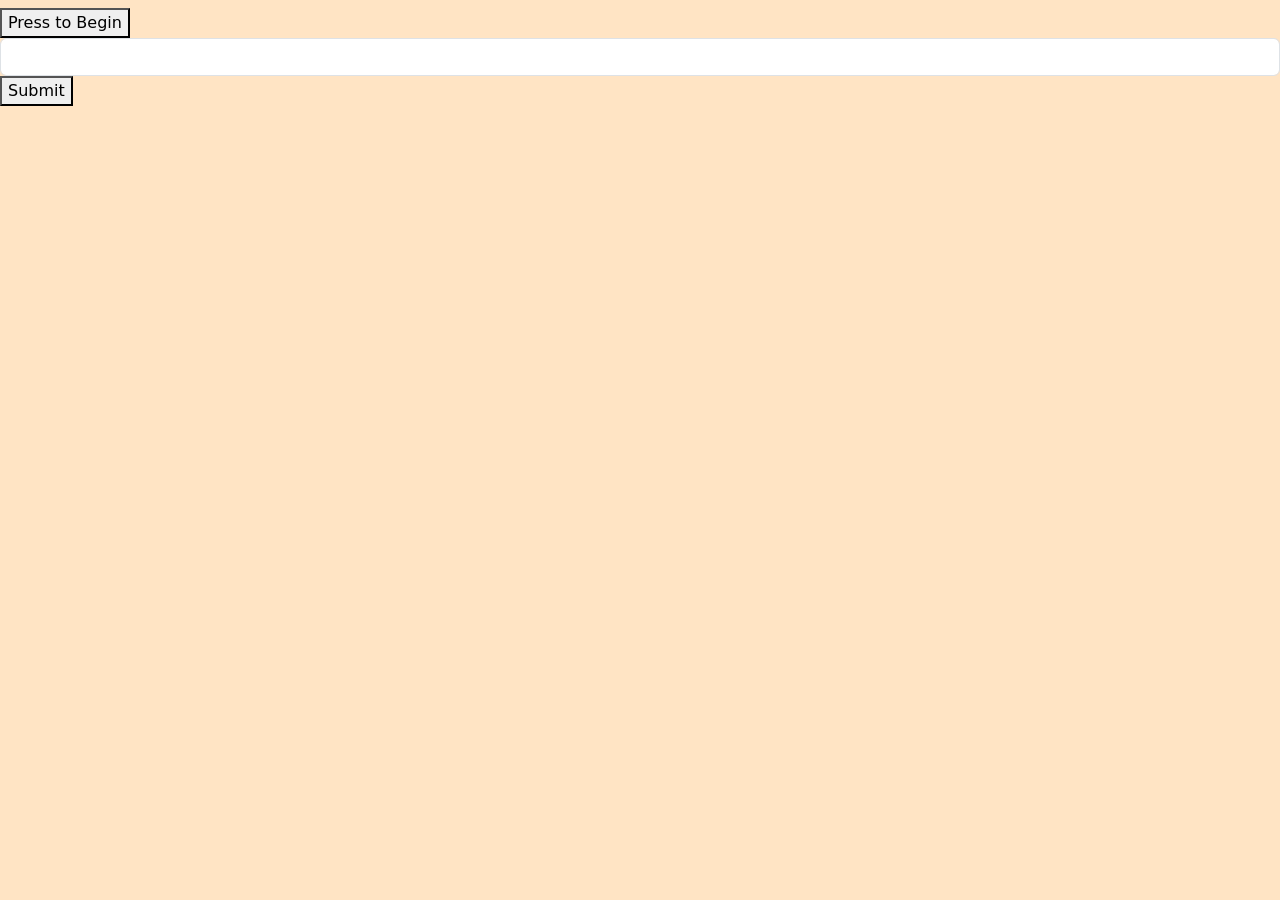
==== index.html @ 4eb1f349 "Made new repo" ====
<!DOCTYPE html>
<html lang="en">
  <head>
    <meta charset="UTF-8" />

    <meta name="viewport" content="width=device-width, initial-scale=1.0" />

    <title>Coding Quiz Challenge</title>

    <!--Bootstrap links-->
    <link
      href="https://cdn.jsdelivr.net/npm/bootstrap@5.0.0-beta1/dist/css/bootstrap.min.css"
      rel="stylesheet"
      integrity="sha384-giJF6kkoqNQ00vy+HMDP7azOuL0xtbfIcaT9wjKHr8RbDVddVHyTfAAsrekwKmP1"
      crossorigin="anonymous"
    />
    <script
      src="https://cdn.jsdelivr.net/npm/bootstrap@5.0.0-beta1/dist/js/bootstrap.bundle.min.js"
      integrity="sha384-ygbV9kiqUc6oa4msXn9868pTtWMgiQaeYH7/t7LECLbyPA2x65Kgf80OJFdroafW"
      crossorigin="anonymous"
    ></script>

    <!--My css link-->
    <link rel="stylesheet" href="Assets/style.css" />
  </head>

  <body style="background-color: bisque">
    <main>
      <h1 id="main-head"></h1>
      <!--Timer-->
      <div id="countdown">
        <button id="start">Press to Begin</button>
      </div>

      <!--Start button-->
      <div id="quiz-start"></div>

      <!--Quiz section-->
      <div id="quiz">
        <!--Questions go here-->
        <div id="question">
          <p></p>
        </div>

        <!--User results-->
        <div id="results"></div>
      </div>

      <!--Finish/Score-->
      <div id="quiz-end">
        <div id="final-score"></div>

        <!--Info input-->
        <div>
          <input id="initials" type="text" class="form-control" />
          <button id="submit">Submit</button>
        </div>
      </div>

      <!--Highscores-->
      <div id="scores"></div>
    </main>

    <!---My JS link-->
    <script type="application/javascript" src="Assets/script.js"></script>
    <script type="application/javascript" src="Assets/questions.js"></script>
  </body>
</html>
---- Assets/style.css ----
#quiz {
background-color:aqua;
float: left;
}
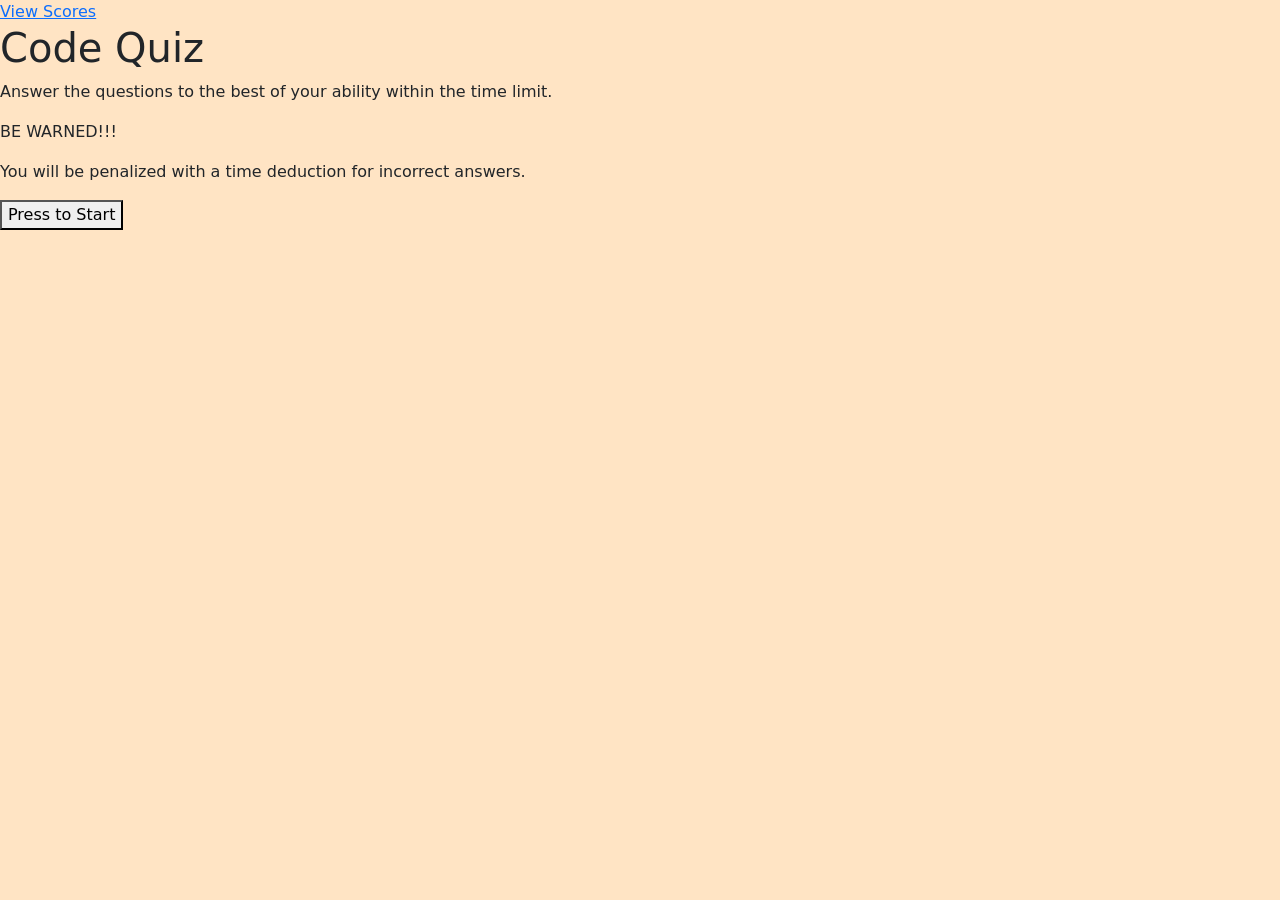
==== commit 167ba362: "Quiz itself works. Fixing Scores Page" ====
--- a/index.html
+++ b/index.html
@@ -14,55 +14,38 @@
       integrity="sha384-giJF6kkoqNQ00vy+HMDP7azOuL0xtbfIcaT9wjKHr8RbDVddVHyTfAAsrekwKmP1"
       crossorigin="anonymous"
     />
-    <script
-      src="https://cdn.jsdelivr.net/npm/bootstrap@5.0.0-beta1/dist/js/bootstrap.bundle.min.js"
-      integrity="sha384-ygbV9kiqUc6oa4msXn9868pTtWMgiQaeYH7/t7LECLbyPA2x65Kgf80OJFdroafW"
-      crossorigin="anonymous"
-    ></script>
+    
 
     <!--My css link-->
     <link rel="stylesheet" href="Assets/style.css" />
   </head>
 
   <body style="background-color: bisque">
-    <main>
-      <h1 id="main-head"></h1>
-      <!--Timer-->
-      <div id="countdown">
-        <button id="start">Press to Begin</button>
+  <main>
+    <a href="highscores.html">View Scores</a>
+
+    <div id="container">
+      <div id="presentTime"></div>
+
+      <div id="dataDiv">
+        <h1>Code Quiz</h1>
+        <p>Answer the questions to the best of your ability within the time limit.</p>
+        <p>BE WARNED!!!</p>
+        <p>You will be penalized with a time deduction for incorrect answers.</p>
+        <ul id ="choices"></ul>
+        <button id="start">Press to Start</button>
+
       </div>
-
-      <!--Start button-->
-      <div id="quiz-start"></div>
-
-      <!--Quiz section-->
-      <div id="quiz">
-        <!--Questions go here-->
-        <div id="question">
-          <p></p>
-        </div>
-
-        <!--User results-->
-        <div id="results"></div>
-      </div>
-
-      <!--Finish/Score-->
-      <div id="quiz-end">
-        <div id="final-score"></div>
-
-        <!--Info input-->
-        <div>
-          <input id="initials" type="text" class="form-control" />
-          <button id="submit">Submit</button>
-        </div>
-      </div>
-
-      <!--Highscores-->
-      <div id="scores"></div>
-    </main>
+    </div>
 
     <!---My JS link-->
+    <script
+      src="https://cdn.jsdelivr.net/npm/bootstrap@5.0.0-beta1/dist/js/bootstrap.bundle.min.js"
+      integrity="sha384-ygbV9kiqUc6oa4msXn9868pTtWMgiQaeYH7/t7LECLbyPA2x65Kgf80OJFdroafW"
+      crossorigin="anonymous"
+    ></script>
     <script type="application/javascript" src="Assets/script.js"></script>
     <script type="application/javascript" src="Assets/questions.js"></script>
+  </main>
   </body>
 </html>
